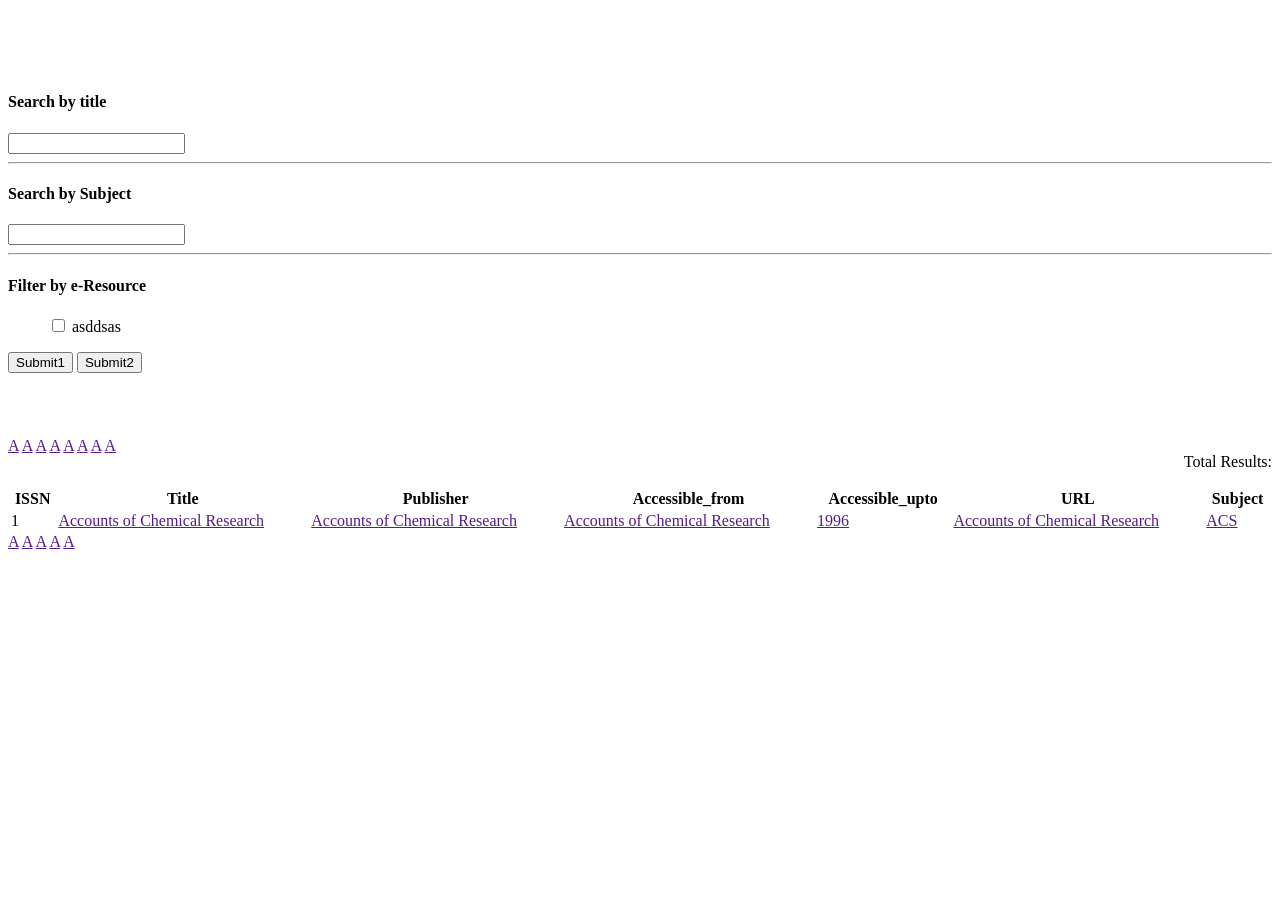
==== home/index.html @ 7b6e4be2 "Merge pull request #1 from Siddhartha123/master added signin backend service" ====
<!DOCTYPE html>
<html lang="en">

  <head>

    <meta charset="utf-8">
    <meta name="viewport" content="width=device-width, initial-scale=1, shrink-to-fit=no">
    <meta name="description" content="">
    <meta name="author" content="">

    <title>NITR Central Library</title>

    <!-- Bootstrap core CSS -->
    <link href="./vendor/bootstrap/css/bootstrap.min.css" rel="stylesheet">

    <!-- Custom styles for this template -->
    <link href="./css/shop-item.css" rel="stylesheet">

    <script src="./home.js"></script>

  </head>

  <body>

    <!-- Navigation -->
    <nav class="navbar navbar-expand-lg navbar-dark fixed-top" style="display:flex; justify-content:center; width:100%;">
      <!-- <div class="container">
        <a class="navbar-brand" href="#">Central Library</a>
        <img src="./nitrlogo.png" alt="" style="max-width:50px;">

      </div> -->
      <img src="./banner-bpcl.png" alt="">
    </nav>

    <!-- Page Content -->
    <div class="container">

      <div class="row">

        <div class="col-lg-3" style="padding-top: 4em">
          <h1 class="my-4"></h1>
          <div class="">
            <h4>Search by title</h4>         
            <input type="text" id="s_title"/>
            <hr>
            <h4>Search by Subject</h4>
            <input type="text" id="s_subject"/>
            <hr>
            <h4>Filter by e-Resource</h4>
            <ul style="list-style:none">
                    <li><input type="checkbox" name="" id=""> asddsas</li>
            </ul>
            <button id="sub1" class="btn btn-success">Submit1</button>
            <button id="sub2" class="btn btn-success">Submit2</button>

          </div>
        </div>
        <!-- /.col-lg-3 -->

        <div class="col-lg-9" style="padding-top: 4em">
          <!-- /.card -->

          <div class="card card-outline-secondary my-4">
            
            <div class="card-body">
                    <a href="">A</a>
                    <a href="">A</a>
                    <a href="">A</a>
                    <a href="">A</a>
                    <a href="">A</a>
                    <a href="">A</a>
                    <a href="">A</a>
                    <a href="">A</a>

                    <p id="total" style="float:right"></p>
                    <p style="float:right">Total Results: </p>
            </div>  

            <div class="card-header">
                    <table style = "width: 100%">
                            <tr>
                                <th>ISSN</th>
                                <th>Title</th>
                                <th>Publisher</th>
                                <th>Accessible_from</th>
                                <th>Accessible_upto</th>
                                <th>URL</th>
                                <th>Subject</th>
                            </tr>
            
                            <tr>
                                <td>1</td>
                                <td><a href="">Accounts of Chemical Research</a> </td>
                                <td><a href="">Accounts of Chemical Research</a> </td>
                                <td><a href="">Accounts of Chemical Research</a> </td>
                                <td><a href="">1996</a></td>
                                <td><a href="">Accounts of Chemical Research</a> </td>
                                <td><a href="">ACS</a></td>
                            </tr>
                        </table>
            </div>
            <div class="card-body">
                    <a href="">A</a>
                    <a href="">A</a>
                    <a href="">A</a>
                    <a href="">A</a>
                    <a href="">A</a>
            </div>          
            <!-- <div class="card-body">
              <p>Lorem ipsum dolor sit amet, consectetur adipisicing elit. Omnis et enim aperiam inventore, similique necessitatibus neque non! Doloribus, modi sapiente laboriosam aperiam fugiat laborum. Sequi mollitia, necessitatibus quae sint natus.</p>
              <small class="text-muted">Posted by Anonymous on 3/1/17</small>
              <hr>
              <p>Lorem ipsum dolor sit amet, consectetur adipisicing elit. Omnis et enim aperiam inventore, similique necessitatibus neque non! Doloribus, modi sapiente laboriosam aperiam fugiat laborum. Sequi mollitia, necessitatibus quae sint natus.</p>
              <small class="text-muted">Posted by Anonymous on 3/1/17</small>
              <hr>
              <p>Lorem ipsum dolor sit amet, consectetur adipisicing elit. Omnis et enim aperiam inventore, similique necessitatibus neque non! Doloribus, modi sapiente laboriosam aperiam fugiat laborum. Sequi mollitia, necessitatibus quae sint natus.</p>
              <small class="text-muted">Posted by Anonymous on 3/1/17</small>
              <hr>
              <a href="#" class="btn btn-success">Leave a Review</a>
            </div> -->
          </div>
          <!-- /.card -->

        </div>
        <!-- /.col-lg-9 -->

      </div>

    </div>
    <!-- /.container -->

    <!-- Footer -->

    <!-- Bootstrap core JavaScript -->
    <script src="./vendor/jquery/jquery.min.js"></script>
    <script src="./vendor/bootstrap/js/bootstrap.bundle.min.js"></script>

  </body>   

</html>
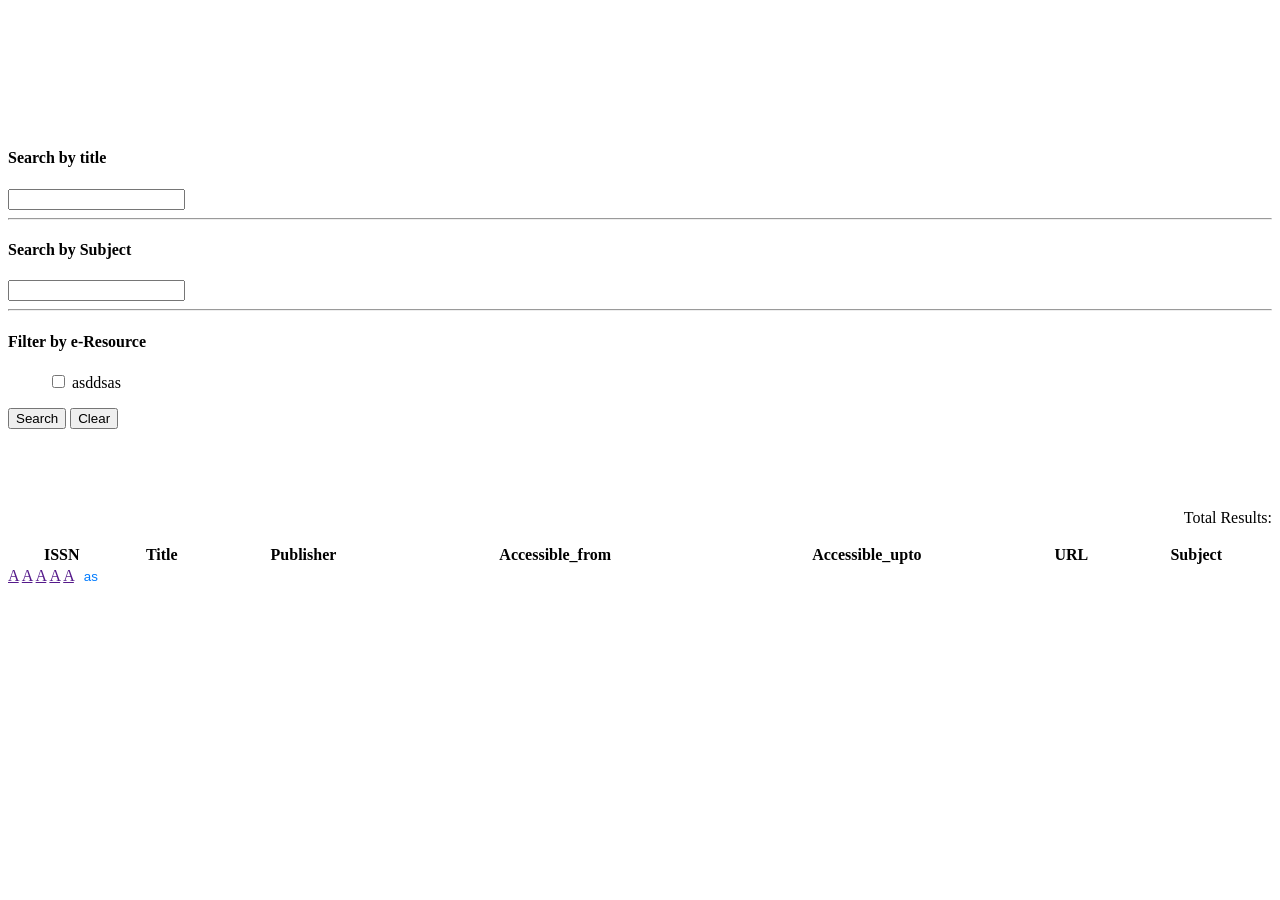
==== commit 07611905: "js req added" ====
--- a/home/index.html
+++ b/home/index.html
@@ -13,10 +13,13 @@
     <!-- Bootstrap core CSS -->
     <link href="./vendor/bootstrap/css/bootstrap.min.css" rel="stylesheet">
 
+    <script src="./vendor/jquery/jquery.min.js"></script>
+    <script src="./home.js"></script>
+
+
     <!-- Custom styles for this template -->
     <link href="./css/shop-item.css" rel="stylesheet">
 
-    <script src="./home.js"></script>
 
   </head>
 
@@ -50,8 +53,8 @@
             <ul style="list-style:none">
                     <li><input type="checkbox" name="" id=""> asddsas</li>
             </ul>
-            <button id="sub1" class="btn btn-success">Submit1</button>
-            <button id="sub2" class="btn btn-success">Submit2</button>
+            <button id="sub1" class="btn btn-success">Search</button>
+            <button id="sub2" class="btn btn-success">Clear</button>
 
           </div>
         </div>
@@ -62,18 +65,8 @@
 
           <div class="card card-outline-secondary my-4">
             
-            <div class="card-body">
-                    <a href="">A</a>
-                    <a href="">A</a>
-                    <a href="">A</a>
-                    <a href="">A</a>
-                    <a href="">A</a>
-                    <a href="">A</a>
-                    <a href="">A</a>
-                    <a href="">A</a>
-
-                    <p id="total" style="float:right"></p>
-                    <p style="float:right">Total Results: </p>
+            <div class="card-body" id="top">
+              <p style="float:right" id="total">Total Results: </p>
             </div>  
 
             <div class="card-header">
@@ -88,7 +81,7 @@
                                 <th>Subject</th>
                             </tr>
             
-                            <tr>
+                            <!-- <tr>
                                 <td>1</td>
                                 <td><a href="">Accounts of Chemical Research</a> </td>
                                 <td><a href="">Accounts of Chemical Research</a> </td>
@@ -96,15 +89,16 @@
                                 <td><a href="">1996</a></td>
                                 <td><a href="">Accounts of Chemical Research</a> </td>
                                 <td><a href="">ACS</a></td>
-                            </tr>
+                            </tr> -->
                         </table>
             </div>
-            <div class="card-body">
+            <div class="card-body" id="pages">
                     <a href="">A</a>
                     <a href="">A</a>
                     <a href="">A</a>
                     <a href="">A</a>
                     <a href="">A</a>
+                    <button>as</button>
             </div>          
             <!-- <div class="card-body">
               <p>Lorem ipsum dolor sit amet, consectetur adipisicing elit. Omnis et enim aperiam inventore, similique necessitatibus neque non! Doloribus, modi sapiente laboriosam aperiam fugiat laborum. Sequi mollitia, necessitatibus quae sint natus.</p>
@@ -132,7 +126,6 @@
     <!-- Footer -->
 
     <!-- Bootstrap core JavaScript -->
-    <script src="./vendor/jquery/jquery.min.js"></script>
     <script src="./vendor/bootstrap/js/bootstrap.bundle.min.js"></script>
 
   </body>   
--- a/home/css/shop-item.css
+++ b/home/css/shop-item.css
@@ -0,0 +1,31 @@
+/*!
+ * Start Bootstrap - Shop Item (https://startbootstrap.com/template-overviews/shop-item)
+ * Copyright 2013-2017 Start Bootstrap
+ * Licensed under MIT (https://github.com/BlackrockDigital/startbootstrap-shop-item/blob/master/LICENSE)
+ */
+
+body {
+  padding-top: 54px;
+}
+
+@media (min-width: 992px) {
+  body {
+    padding-top: 56px;
+  }
+}
+
+#pages button{
+  color: #007bff;
+  text-decoration: none;
+  background-color: transparent;
+  -webkit-text-decoration-skip: objects;
+  border: none;
+}
+
+#top button{
+  color: #007bff;
+  text-decoration: none;
+  background-color: transparent;
+  -webkit-text-decoration-skip: objects;
+  border: none;
+}
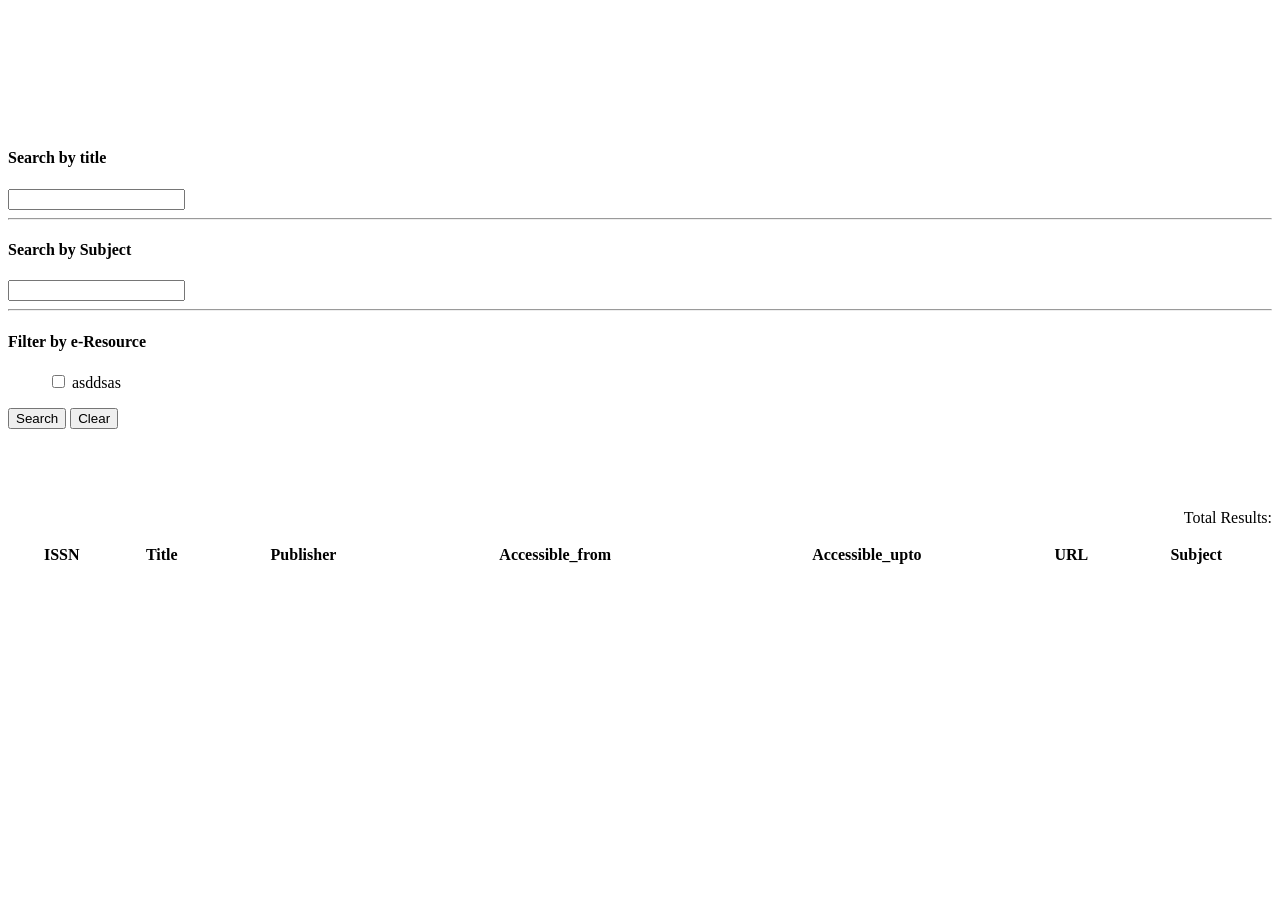
==== commit 48e44983: "alphabetical search" ====
--- a/home/index.html
+++ b/home/index.html
@@ -93,12 +93,12 @@
                         </table>
             </div>
             <div class="card-body" id="pages">
+                    <!-- <a href="">A</a>
                     <a href="">A</a>
                     <a href="">A</a>
                     <a href="">A</a>
                     <a href="">A</a>
-                    <a href="">A</a>
-                    <button>as</button>
+                    <button>as</button> -->
             </div>          
             <!-- <div class="card-body">
               <p>Lorem ipsum dolor sit amet, consectetur adipisicing elit. Omnis et enim aperiam inventore, similique necessitatibus neque non! Doloribus, modi sapiente laboriosam aperiam fugiat laborum. Sequi mollitia, necessitatibus quae sint natus.</p>
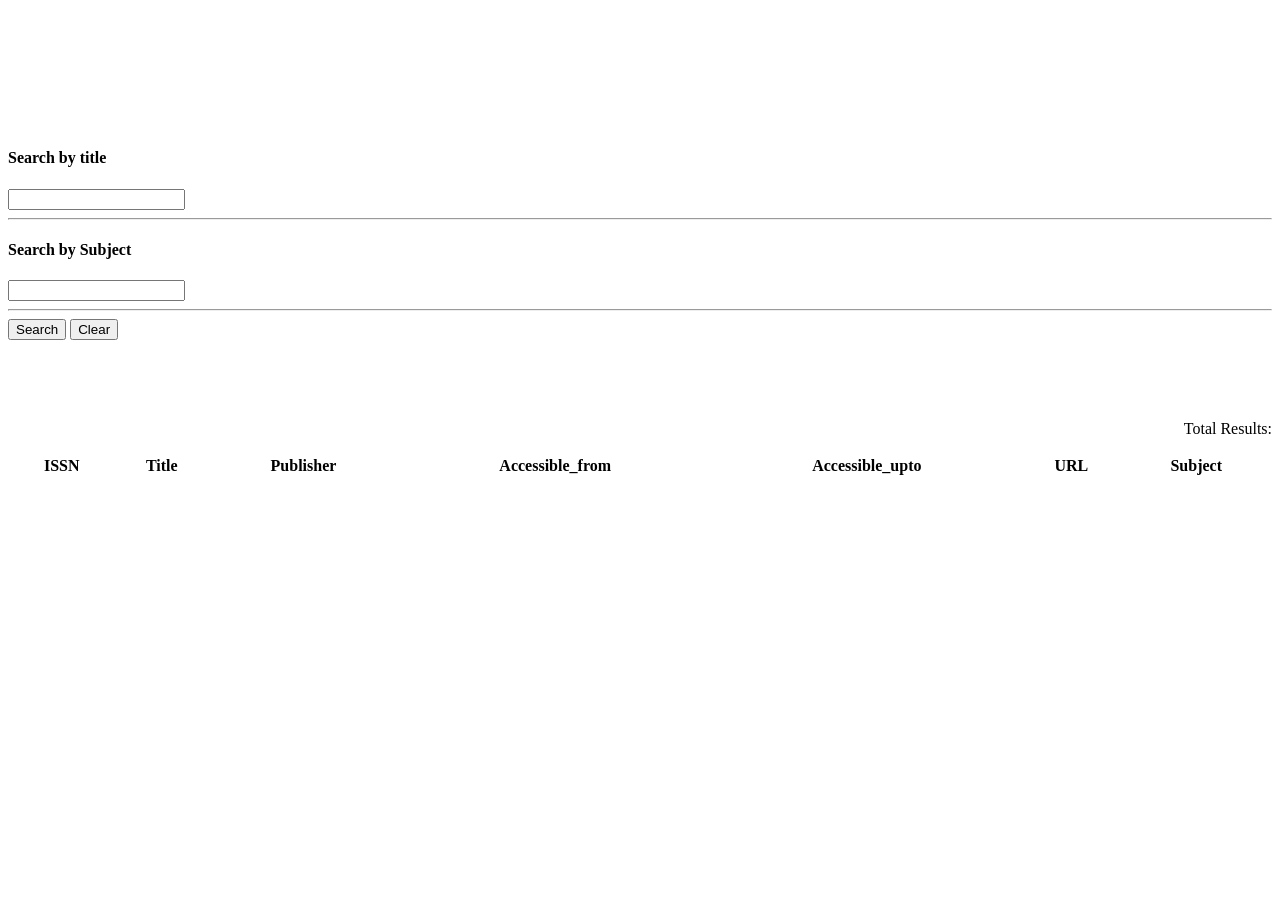
==== commit e1456589: "Auto stash before merge of "master" and "origin/master"" ====
--- a/home/index.html
+++ b/home/index.html
@@ -49,13 +49,12 @@
             <h4>Search by Subject</h4>
             <input type="text" id="s_subject"/>
             <hr>
-            <h4>Filter by e-Resource</h4>
+            <!-- <h4>Filter by e-Resource</h4>
             <ul style="list-style:none">
                     <li><input type="checkbox" name="" id=""> asddsas</li>
-            </ul>
+            </ul> -->
             <button id="sub1" class="btn btn-success">Search</button>
             <button id="sub2" class="btn btn-success">Clear</button>
-
           </div>
         </div>
         <!-- /.col-lg-3 -->
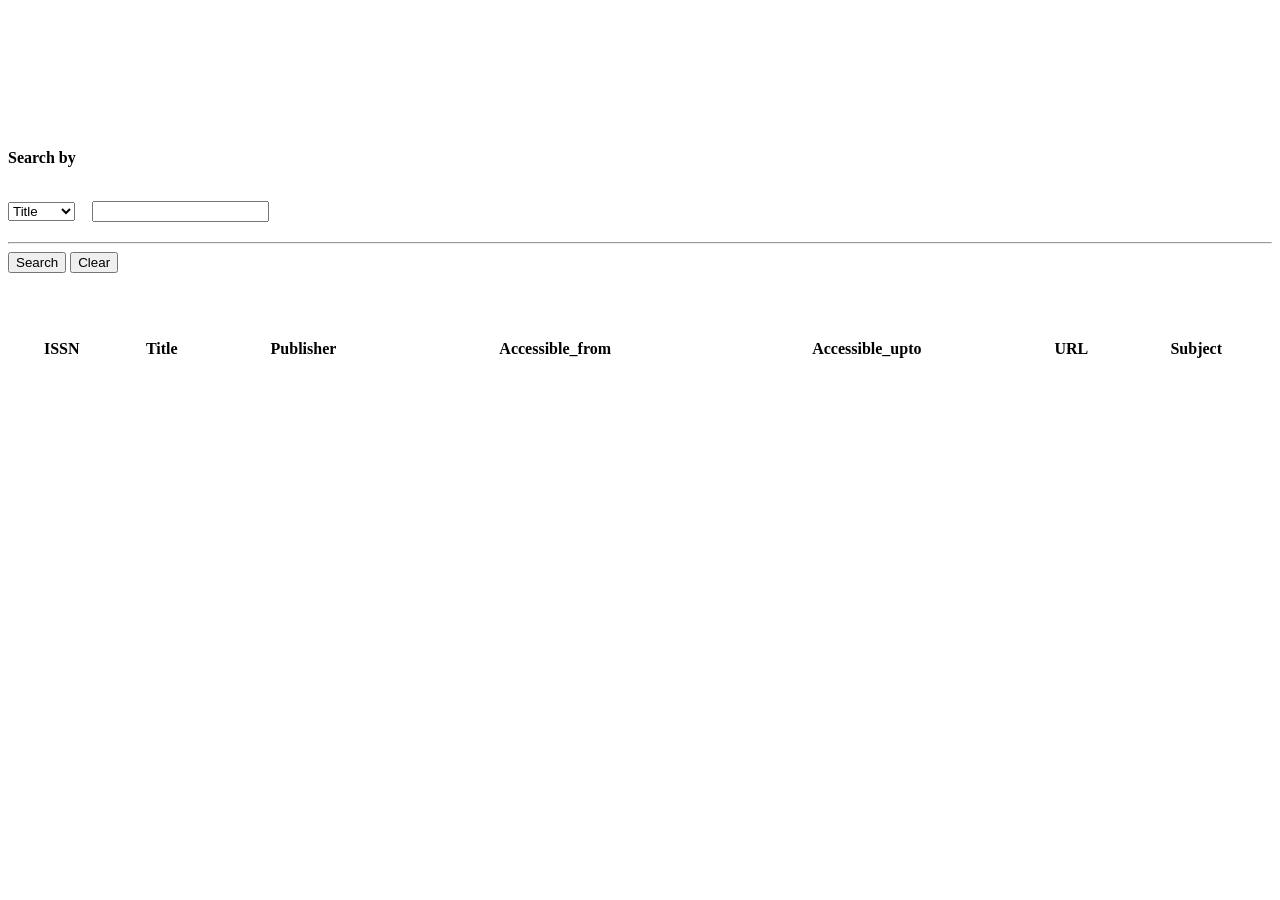
==== commit 6fe7a5e0: "final" ====
--- a/home/index.html
+++ b/home/index.html
@@ -43,10 +43,14 @@
         <div class="col-lg-3" style="padding-top: 4em">
           <h1 class="my-4"></h1>
           <div class="">
-            <h4>Search by title</h4>         
+            <!-- <h4>Search by title</h4>         
             <input type="text" id="s_title"/>
-            <hr>
-            <h4>Search by Subject</h4>
+            <hr> -->
+            <h4>Search by </h4>
+            <select id="select">
+              <option value="title">Title</option>
+              <option value="subject">Subject</option>
+            </select> 
             <input type="text" id="s_subject"/>
             <hr>
             <!-- <h4>Filter by e-Resource</h4>
@@ -64,12 +68,12 @@
 
           <div class="card card-outline-secondary my-4">
             
-            <div class="card-body" id="top">
-              <p style="float:right" id="total">Total Results: </p>
-            </div>  
+            <div class="card-body" id="top" style="float:right">
+               
+            </div> 
 
             <div class="card-header">
-                    <table style = "width: 100%">
+                    <table style = "width: 100%" id="main_table">
                             <tr>
                                 <th>ISSN</th>
                                 <th>Title</th>
--- a/home/css/shop-item.css
+++ b/home/css/shop-item.css
@@ -28,4 +28,8 @@
   background-color: transparent;
   -webkit-text-decoration-skip: objects;
   border: none;
+}
+#select{
+  margin: 1em;
+  margin-left: 0;
 }
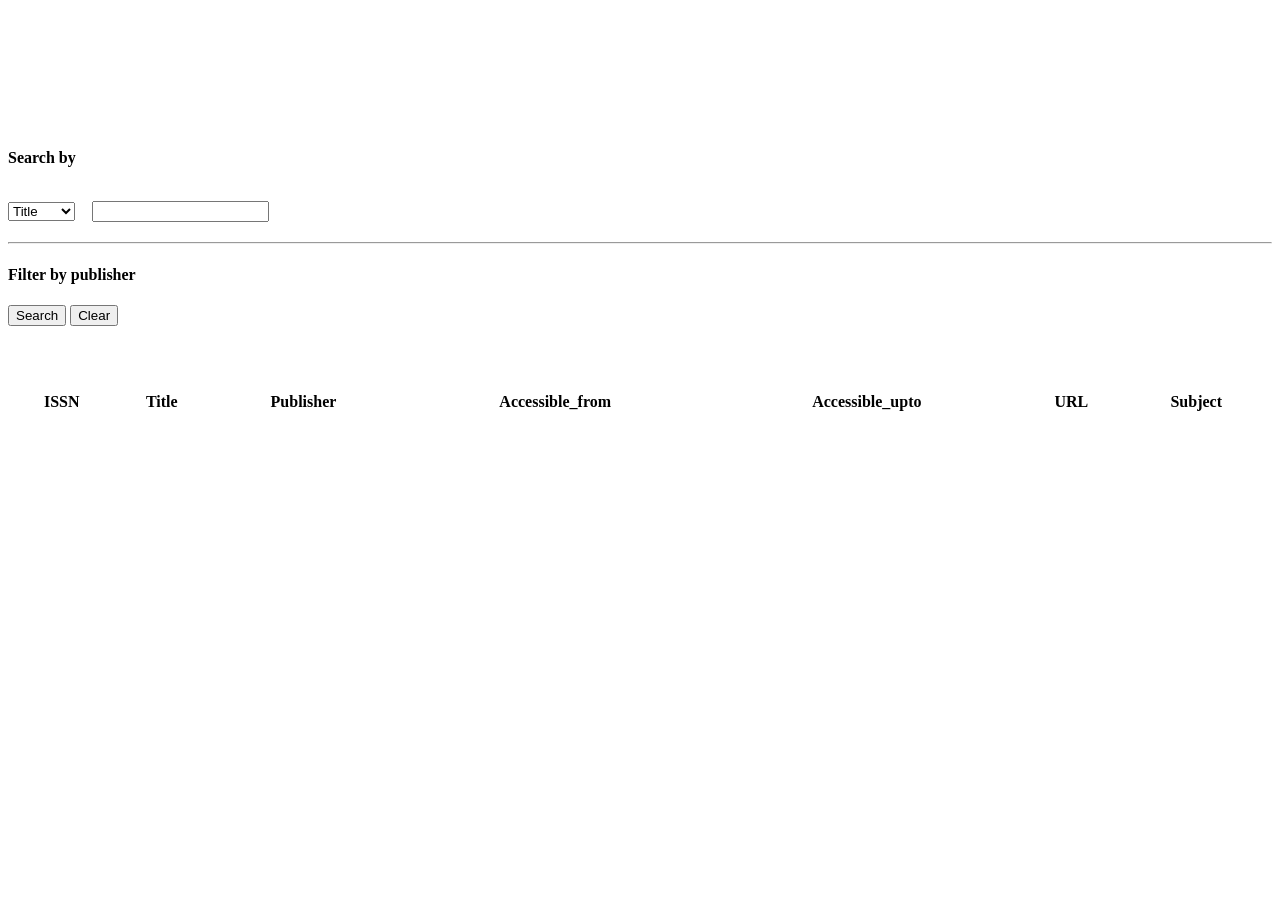
==== commit b857c0ed: "publisher frnotene" ====
--- a/home/index.html
+++ b/home/index.html
@@ -53,10 +53,10 @@
             </select> 
             <input type="text" id="s_subject"/>
             <hr>
-            <!-- <h4>Filter by e-Resource</h4>
-            <ul style="list-style:none">
-                    <li><input type="checkbox" name="" id=""> asddsas</li>
-            </ul> -->
+            <h4>Filter by publisher</h4>
+            <ul style="list-style:none" id="publisher">
+                    <!-- <li><input type="checkbox" name="" id=""> asddsas</li> -->
+            </ul>
             <button id="sub1" class="btn btn-success">Search</button>
             <button id="sub2" class="btn btn-success">Clear</button>
           </div>
